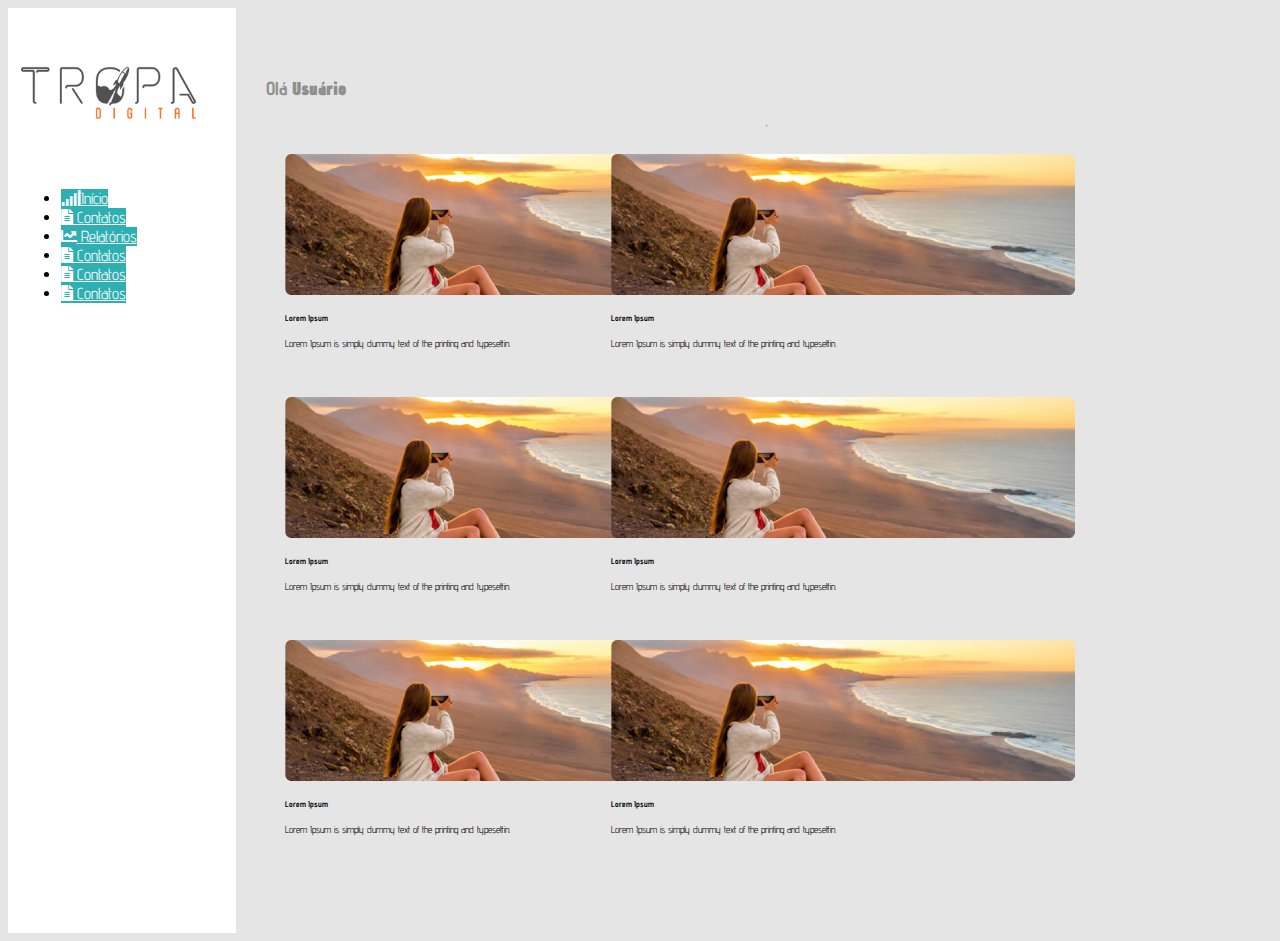
==== home.html @ 37f03cde "vs2" ====
<!DOCTYPE html>
<html lang="pt-br">
    <head>
        <meta charset="utf-8">
        <meta name="viewport" content="width=device-width, initial-scale=1.0">
        <meta name="author" content="Larissa Sales">

        <!--Estilos-->
        <link href="https://cdn.jsdelivr.net/npm/bootstrap@5.0.0/dist/css/bootstrap.min.css" rel="stylesheet" integrity="sha384-wEmeIV1mKuiNpC+IOBjI7aAzPcEZeedi5yW5f2yOq55WWLwNGmvvx4Um1vskeMj0" crossorigin="anonymous">
        <link rel="stylesheet" type="text/css" href="home.css">
        <link rel="stylesheet" href="https://cdnjs.cloudflare.com/ajax/libs/font-awesome/5.15.3/css/all.min.css">
    </head>
    <body>
        <main>
            <!--MENU À ESQUERDA-->
            <div class="containerNav">
                    <img src="assets/logo.png" id="logo">
                    <!--MENU ITENS-->
                    <ul class="nav flex-column">
                        <li><a class="nav-link btn" id="home" href="#"><i class="fas fa-signal"></i>Início</a></li>
                        <li><a class="nav-link btn" id="contatos" href="#"><i class="fas fa-file-alt"></i> Contatos</a></li>
                        <li><a class="nav-link btn" id="relatorios" href="#"><i class="fas fa-chart-line"></i> Relatórios</a></li>     
                        <li><a class="nav-link btn" id="relatorios" href="#"><i class="fas fa-file-alt"></i> Contatos</a></li>     
                        <li><a class="nav-link btn" id="contatos3" href="#"><i class="fas fa-file-alt"></i> Contatos</a></li>     
                        <li><a class="nav-link btn" id="contatos4" href="#"><i class="fas fa-file-alt"></i> Contatos</a></li>     
                    </ul>
            </div>

            <!--PAINEL HOME-->
            <div class="containerHome">
                <!--TITULO-->
                <h3>Olá <span id="user">Usuário</span></h3>
                <hr>
                <!--CARDS PAINEL-->
                <div class="cards">
                    <!--01-->
                    <div class="card">
                        <img class="card-img-top" src="assets/home.png" alt="Imagem de capa do card">
                        <div class="card-body">
                        <h5>Lorem Ipsum</h5>
                        <p class="card-text">Lorem Ipsum is simply dummy text of the printing and typesettin.</p>
                        </div>
                    </div>
                    <!--02-->
                    <div class="card">
                        <img class="card-img-top" src="assets/home.png" alt="Imagem de capa do card">
                        <div class="card-body">
                        <h5>Lorem Ipsum</h5>
                        <p class="card-text">Lorem Ipsum is simply dummy text of the printing and typesettin.</p>
                        </div>
                    </div>
                    <!--03-->
                    <div class="card">
                        <img class="card-img-top" src="assets/home.png" alt="Imagem de capa do card">
                        <div class="card-body">
                            <h5>Lorem Ipsum</h5>
                            <p class="card-text">Lorem Ipsum is simply dummy text of the printing and typesettin.</p>
                        </div>
                    </div>
                    <!--04-->
                    <div class="card">
                        <img class="card-img-top" src="assets/home.png" alt="Imagem de capa do card">
                        <div class="card-body">
                            <h5>Lorem Ipsum</h5>
                            <p class="card-text">Lorem Ipsum is simply dummy text of the printing and typesettin.</p>
                        </div>
                    </div>
                    <!--05-->
                    <div class="card">
                        <img class="card-img-top" src="assets/home.png" alt="Imagem de capa do card">
                        <div class="card-body">
                            <h5>Lorem Ipsum</h5>
                            <p class="card-text">Lorem Ipsum is simply dummy text of the printing and typesettin.</p>
                        </div>
                    </div>
                    <!--06-->
                    <div class="card">
                        <img class="card-img-top" src="assets/home.png" alt="Imagem de capa do card">
                        <div class="card-body">
                            <h5>Lorem Ipsum</h5>
                            <p class="card-text">Lorem Ipsum is simply dummy text of the printing and typesettin.</p>
                        </div>
                    </div>
                </div>
            <!--FIM CARDS-->
            </div>
            <!--FIM PAINEL-->            
        </main>
    </body>
</html>
---- home.css ----
/*GLOBAL*/
@import url('https://fonts.googleapis.com/css2?family=Advent+Pro:wght@700&display=swap');
@import url('https://fonts.googleapis.com/css2?family=Advent+Pro&display=swap');

body{background-color: #E5E5E5;padding: 0px;font-family: 'Advent Pro', sans-serif, normal;}
.cards h5{font-weight: bolder;}
#user{font-weight: bolder;}
.containerHome h3{color: #8f8f8f;}
main{display: flex;justify-content: space-between;flex-direction: row;}
/*-------------------------------------------------------------------------------------------*/

/*MENU À ESQUERDA*/
#logo{
    max-width: 87%;
    margin-bottom: 50px;
    margin-top: 45px;
}
.containerNav{
    width: 350px;
    height: 100vh;
    padding: 1%;
    background-color: #FFFFFF;
}

/*BOTÕES NAV*/
#home, #contatos, #contatos2, #contatos3, #contatos4, #relatorios{
    width: 100%;
    background-color: #2EAFB2;
    color: white;
    margin: 05% 0;
}
#home:hover, #contatos:hover, #contatos2:hover, #contatos3:hover, #contatos4:hover, #relatorios:hover{
    background-color: #F3F3F3;
    color: black;
}


/*PAINEL À DIREITA*/
.containerHome{
    padding: 05px;
    margin-top: 45px;
    margin-left: 25px;

    display: flex;
    flex-direction: column;
}
hr{
  background-color: grey;
}

/*CONTEÚDO PAINEL*/
.cards{
    width: 95%;
    display: flex;
    flex-direction: row;
    flex-wrap: wrap;
    justify-content: flex-start;
}
.card{
    margin: 01%;
    padding: 01%;    
    width: 18rem;
}
.card .card-body{padding: 0%; font-size:x-small;}
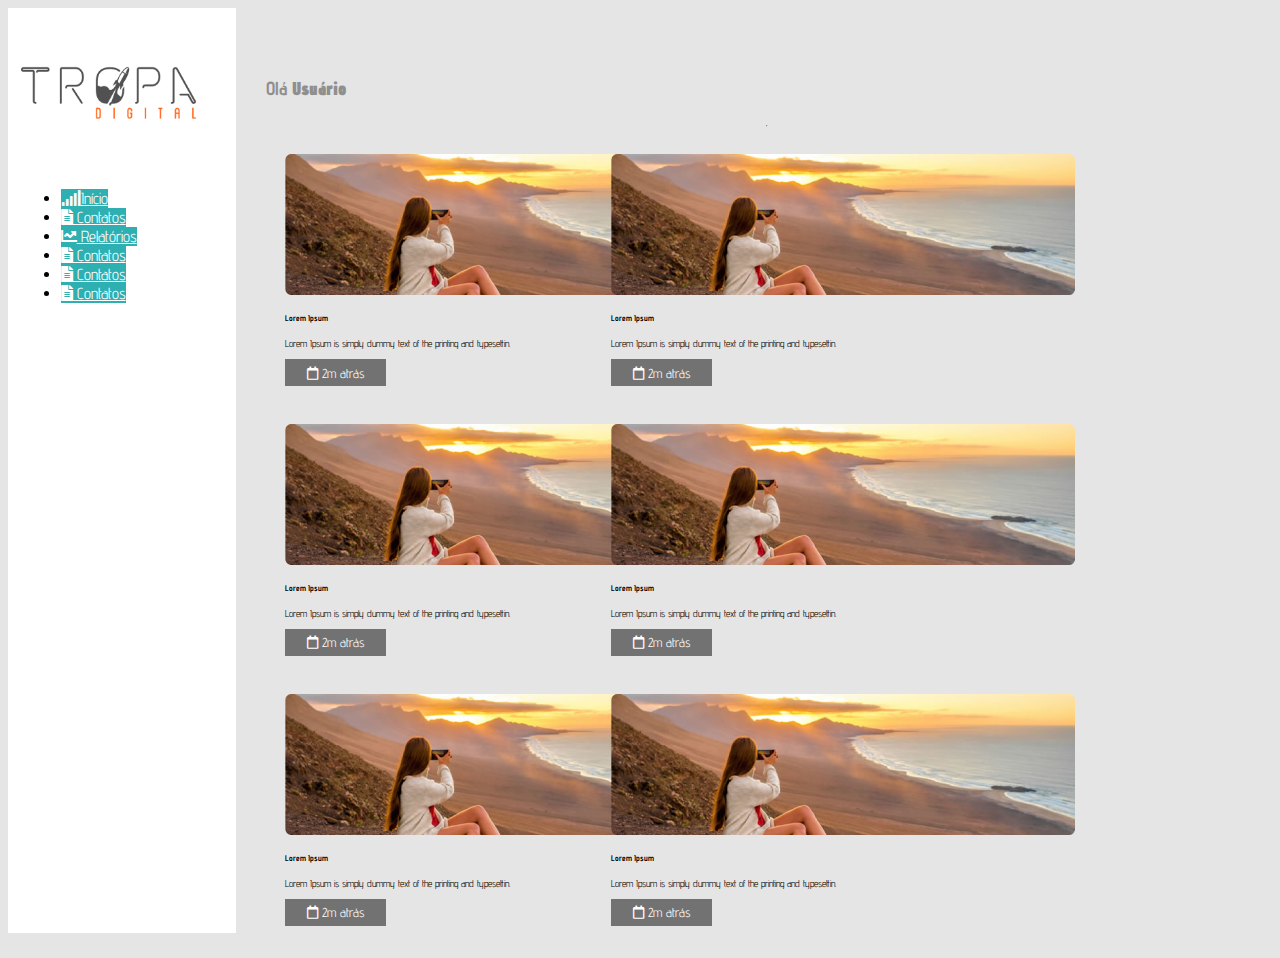
==== commit e741f77b: "FinalVs" ====
--- a/home.html
+++ b/home.html
@@ -40,6 +40,11 @@
                         <h5>Lorem Ipsum</h5>
                         <p class="card-text">Lorem Ipsum is simply dummy text of the printing and typesettin.</p>
                         </div>
+                        
+                        <!--TOPO CARD-->
+                        <div class="card-img-overlay">
+                            <p class="card-text"><i class="far fa-calendar"></i> 2m atrás</p>
+                        </div>
                     </div>
                     <!--02-->
                     <div class="card">
@@ -47,6 +52,11 @@
                         <div class="card-body">
                         <h5>Lorem Ipsum</h5>
                         <p class="card-text">Lorem Ipsum is simply dummy text of the printing and typesettin.</p>
+                        </div>
+
+                        <!--TOPO CARD-->
+                        <div class="card-img-overlay">
+                            <p class="card-text"><i class="far fa-calendar"></i> 2m atrás</p>
                         </div>
                     </div>
                     <!--03-->
@@ -56,6 +66,11 @@
                             <h5>Lorem Ipsum</h5>
                             <p class="card-text">Lorem Ipsum is simply dummy text of the printing and typesettin.</p>
                         </div>
+
+                        <!--TOPO CARD-->
+                        <div class="card-img-overlay">
+                            <p class="card-text"><i class="far fa-calendar"></i> 2m atrás</p>
+                        </div>
                     </div>
                     <!--04-->
                     <div class="card">
@@ -63,6 +78,11 @@
                         <div class="card-body">
                             <h5>Lorem Ipsum</h5>
                             <p class="card-text">Lorem Ipsum is simply dummy text of the printing and typesettin.</p>
+                        </div>
+
+                        <!--TOPO CARD-->
+                        <div class="card-img-overlay">
+                            <p class="card-text"><i class="far fa-calendar"></i> 2m atrás</p>
                         </div>
                     </div>
                     <!--05-->
@@ -72,6 +92,11 @@
                             <h5>Lorem Ipsum</h5>
                             <p class="card-text">Lorem Ipsum is simply dummy text of the printing and typesettin.</p>
                         </div>
+
+                        <!--TOPO CARD-->
+                        <div class="card-img-overlay">
+                            <p class="card-text"><i class="far fa-calendar"></i> 2m atrás</p>
+                        </div>
                     </div>
                     <!--06-->
                     <div class="card">
@@ -79,6 +104,11 @@
                         <div class="card-body">
                             <h5>Lorem Ipsum</h5>
                             <p class="card-text">Lorem Ipsum is simply dummy text of the printing and typesettin.</p>
+                        </div>
+                        
+                        <!--TOPO CARD-->
+                        <div class="card-img-overlay">
+                            <p class="card-text"><i class="far fa-calendar"></i> 2m atrás</p>
                         </div>
                     </div>
                 </div>
--- a/home.css
+++ b/home.css
@@ -61,4 +61,21 @@
     padding: 01%;    
     width: 18rem;
 }
-.card .card-body{padding: 0%; font-size:x-small;}+.card-img-overlay{
+    display: flex;
+    align-items: center;  
+    justify-content: center;
+
+    color: white;
+    font-size: small;
+    background: rgba(0, 0, 0, 0.5);
+    
+    width: 35%;
+    height: 27px;
+    top: 10%;
+    left: 170px;
+}
+.card .card-body{
+    padding: 0%;
+     font-size:x-small;
+}